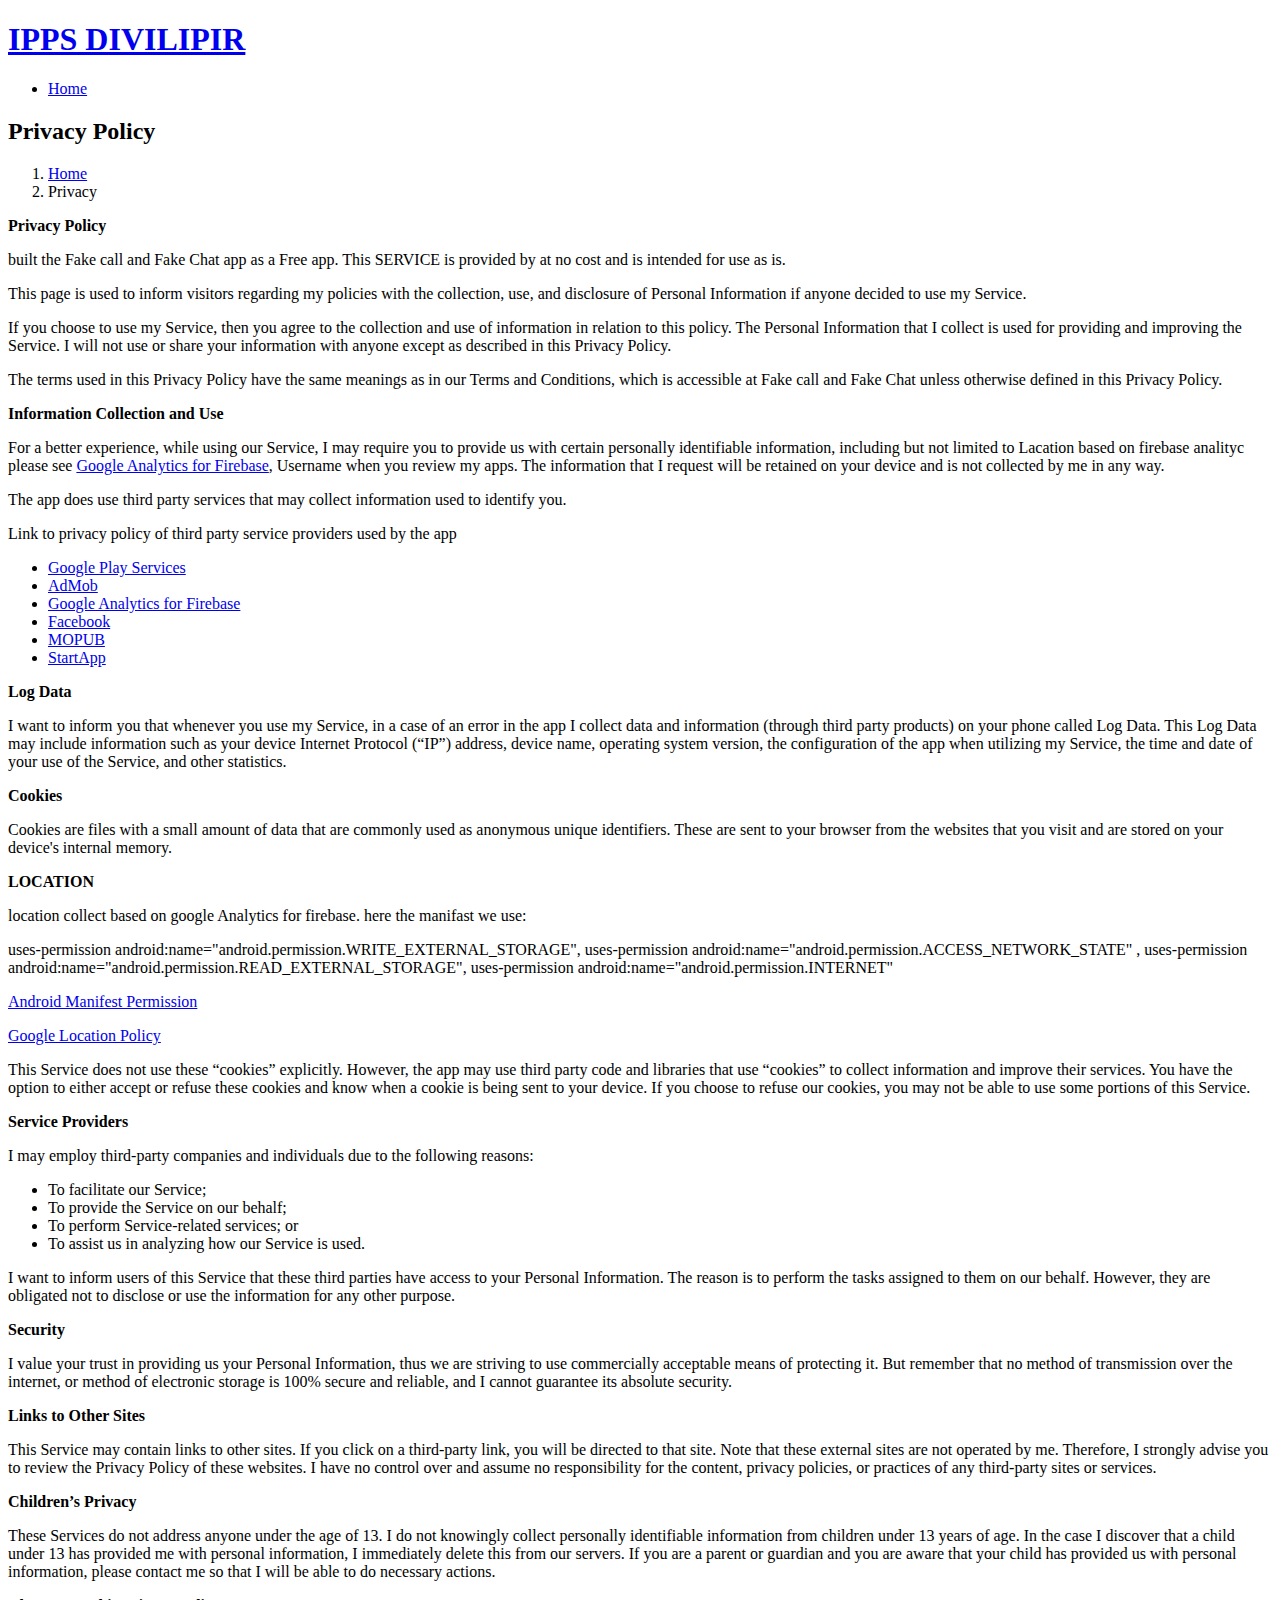
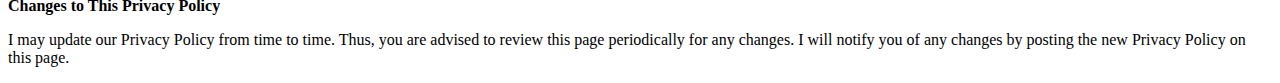
==== privacy.html @ 4a91917b "Create privacy.html" ====
<!DOCTYPE html>
<html lang="en">

<head>
  <meta charset="utf-8">
  <meta content="width=device-width, initial-scale=1.0" name="viewport">

  <title>Inner Page - Bootslander Bootstrap Template</title>
  <meta content="" name="description">
  <meta content="" name="keywords">

  <!-- Favicons -->
  <link href="https://klipi.github.io/assets/img/favicon.png" rel="icon">
  <link href="https://klipi.github.io/assets/img/apple-touch-icon.png" rel="apple-touch-icon">

  <!-- Google Fonts -->
  <link href="https://fonts.googleapis.com/css?family=Open+Sans:300,300i,400,400i,600,600i,700,700i|Montserrat:300,300i,400,400i,500,500i,600,600i,700,700i|Poppins:300,300i,400,400i,500,500i,600,600i,700,700i" rel="stylesheet">

  <!-- Vendor CSS Files -->
  <link href="https://klipi.github.io/assets/vendor/aos/aos.css" rel="stylesheet">
  <link href="https://klipi.github.io/assets/vendor/bootstrap/css/bootstrap.min.css" rel="stylesheet">
  <link href="https://klipi.github.io/assets/vendor/bootstrap-icons/bootstrap-icons.css" rel="stylesheet">
  <link href="https://klipi.github.io/assets/vendor/boxicons/css/boxicons.min.css" rel="stylesheet">
  <link href="https://klipi.github.io/assets/vendor/glightbox/css/glightbox.min.css" rel="stylesheet">
  <link href="https://klipi.github.io/assets/vendor/remixicon/remixicon.css" rel="stylesheet">
  <link href="https://klipi.github.io/assets/vendor/swiper/swiper-bundle.min.css" rel="stylesheet">

  <!-- Template Main CSS File -->
  <link href="https://klipi.github.io/assets/css/style.css" rel="stylesheet">

  <!-- =======================================================
  * Template Name: Bootslander - v4.1.0
  * Template URL: https://bootstrapmade.com/bootslander-free-bootstrap-landing-page-template/
  * Author: BootstrapMade.com
  * License: https://bootstrapmade.com/license/
  ======================================================== -->

<body>

  <!-- ======= Header ======= -->
  <header id="header" class="fixed-top d-flex align-items-center ">
    <div class="container d-flex align-items-center justify-content-between">

      <div class="logo">
        <h1><a href="https://klipi.github.io"><span>IPPS DIVILIPIR</span></a></h1>
        <!-- Uncomment below if you prefer to use an image logo -->
        <!-- <a href="index.html"><img src="assets/img/logo.png" alt="" class="img-fluid"></a>-->
      </div>

      <nav id="navbar" class="navbar">
        <ul>
          <li><a class="nav-link scrollto " href="https://klipi.github.io">Home</a></li>
          
        </ul>
        <i class="bi bi-list mobile-nav-toggle"></i>
      </nav><!-- .navbar -->

    </div>
  </header><!-- End Header -->

  <main id="main">

    <!-- ======= Breadcrumbs Section ======= -->
    <section class="breadcrumbs">
      <div class="container">

        <div class="d-flex justify-content-between align-items-center">
          <h2>Privacy Policy</h2>
          <ol>
            <li><a href="index.html">Home</a></li>
            <li>Privacy</li>
          </ol>
        </div>

      </div>
    </section><!-- End Breadcrumbs Section -->

    <section class="inner-page">
      <div class="container">

        <strong>Privacy Policy</strong> <p>
    built the Fake call and Fake Chat app as
    a Free app. This SERVICE is provided by
    at no cost and is intended for use as
    is.
</p> <p>
    This page is used to inform visitors regarding my
    policies with the collection, use, and disclosure of Personal
    Information if anyone decided to use my Service.
</p> <p>
    If you choose to use my Service, then you agree to
    the collection and use of information in relation to this
    policy. The Personal Information that I collect is
    used for providing and improving the Service. I will not use or share your information with
    anyone except as described in this Privacy Policy.
</p> <p>
    The terms used in this Privacy Policy have the same meanings
    as in our Terms and Conditions, which is accessible at
    Fake call and Fake Chat unless otherwise defined in this Privacy Policy.
</p> <p><strong>Information Collection and Use</strong></p> <p>
    For a better experience, while using our Service, I
    may require you to provide us with certain personally
    identifiable information, including but not limited to Lacation based on firebase analityc please see <a href="https://firebase.google.com/policies/analytics" target="_blank" rel="noopener noreferrer">Google Analytics for Firebase</a>,  Username when you review my apps. The information that
    I request will be retained on your device and is not collected by me in any way.
</p> <div><p>
    The app does use third party services that may collect
    information used to identify you.
</p> <p>
    Link to privacy policy of third party service providers used
    by the app
</p> <ul><li><a href="https://www.google.com/policies/privacy/" target="_blank" rel="noopener noreferrer">Google Play Services</a></li><li><a href="https://support.google.com/admob/answer/6128543?hl=en" target="_blank" rel="noopener noreferrer">AdMob</a></li><li><a href="https://firebase.google.com/policies/analytics" target="_blank" rel="noopener noreferrer">Google Analytics for Firebase</a></li><!---->

  <li><a href="https://www.facebook.com/about/privacy/update/printable" target="_blank" rel="noopener noreferrer">Facebook</a></li>

  <li><a href="https://www.mopub.com/en/legal/privacy" target="_blank" rel="noopener noreferrer">MOPUB</a></li><!----><!----><!----><!----><!----><!----><!----><!----><!----><!----><!----><!----><!----><!----><li><a href="https://www.startapp.com/privacy/" target="_blank" rel="noopener noreferrer">StartApp</a></li><!----><!----><!----><!----><!----><!----><!----></ul></div> <p><strong>Log Data</strong></p> <p>
    I want to inform you that whenever you
    use my Service, in a case of an error in the app
    I collect data and information (through third party
    products) on your phone called Log Data. This Log Data may
    include information such as your device Internet Protocol
    (“IP”) address, device name, operating system version, the
    configuration of the app when utilizing my Service,
    the time and date of your use of the Service, and other
    statistics.
</p> <p><strong>Cookies</strong></p> <p>
    Cookies are files with a small amount of data that are
    commonly used as anonymous unique identifiers. These are sent
    to your browser from the websites that you visit and are
    stored on your device's internal memory.
</p> 
<p><strong>LOCATION</strong></p> <p>
    location collect based on google Analytics for firebase. here the manifast we use:
    <p>
    	uses-permission android:name="android.permission.WRITE_EXTERNAL_STORAGE",  
    uses-permission android:name="android.permission.ACCESS_NETWORK_STATE" ,  
    uses-permission android:name="android.permission.READ_EXTERNAL_STORAGE",   
    uses-permission android:name="android.permission.INTERNET"  </p>

<a href="https://developer.android.com/reference/android/Manifest.permission" target="_blank" rel="noopener noreferrer">Android Manifest Permission</a>
</p>
<p>
	<a href="https://policies.google.com/technologies/location-data?hl=en-US" target="_blank" rel="noopener noreferrer">Google Location Policy</a>
	</p>
<p>


<p>
    This Service does not use these “cookies” explicitly. However,
    the app may use third party code and libraries that use
    “cookies” to collect information and improve their services.
    You have the option to either accept or refuse these cookies
    and know when a cookie is being sent to your device. If you
    choose to refuse our cookies, you may not be able to use some
    portions of this Service.
</p> <p><strong>Service Providers</strong></p> <p>
    I may employ third-party companies and
    individuals due to the following reasons:
</p> <ul><li>To facilitate our Service;</li> <li>To provide the Service on our behalf;</li> <li>To perform Service-related services; or</li> <li>To assist us in analyzing how our Service is used.</li></ul> <p>
    I want to inform users of this Service
    that these third parties have access to your Personal
    Information. The reason is to perform the tasks assigned to
    them on our behalf. However, they are obligated not to
    disclose or use the information for any other purpose.
</p> <p><strong>Security</strong></p> <p>
    I value your trust in providing us your
    Personal Information, thus we are striving to use commercially
    acceptable means of protecting it. But remember that no method
    of transmission over the internet, or method of electronic
    storage is 100% secure and reliable, and I cannot
    guarantee its absolute security.
</p> <p><strong>Links to Other Sites</strong></p> <p>
    This Service may contain links to other sites. If you click on
    a third-party link, you will be directed to that site. Note
    that these external sites are not operated by me.
    Therefore, I strongly advise you to review the
    Privacy Policy of these websites. I have
    no control over and assume no responsibility for the content,
    privacy policies, or practices of any third-party sites or
    services.
</p> <p><strong>Children’s Privacy</strong></p> <p>
    These Services do not address anyone under the age of 13.
    I do not knowingly collect personally
    identifiable information from children under 13 years of age. In the case
    I discover that a child under 13 has provided
    me with personal information, I immediately
    delete this from our servers. If you are a parent or guardian
    and you are aware that your child has provided us with
    personal information, please contact me so that
    I will be able to do necessary actions.
</p> <p><strong>Changes to This Privacy Policy</strong></p> <p>
    I may update our Privacy Policy from
    time to time. Thus, you are advised to review this page
    periodically for any changes. I will
    notify you of any changes by posting the new Privacy Policy on
    this page.
</p>
        




      </div>
    </section>

  </main><!-- End #main -->

  

</body>

</html>
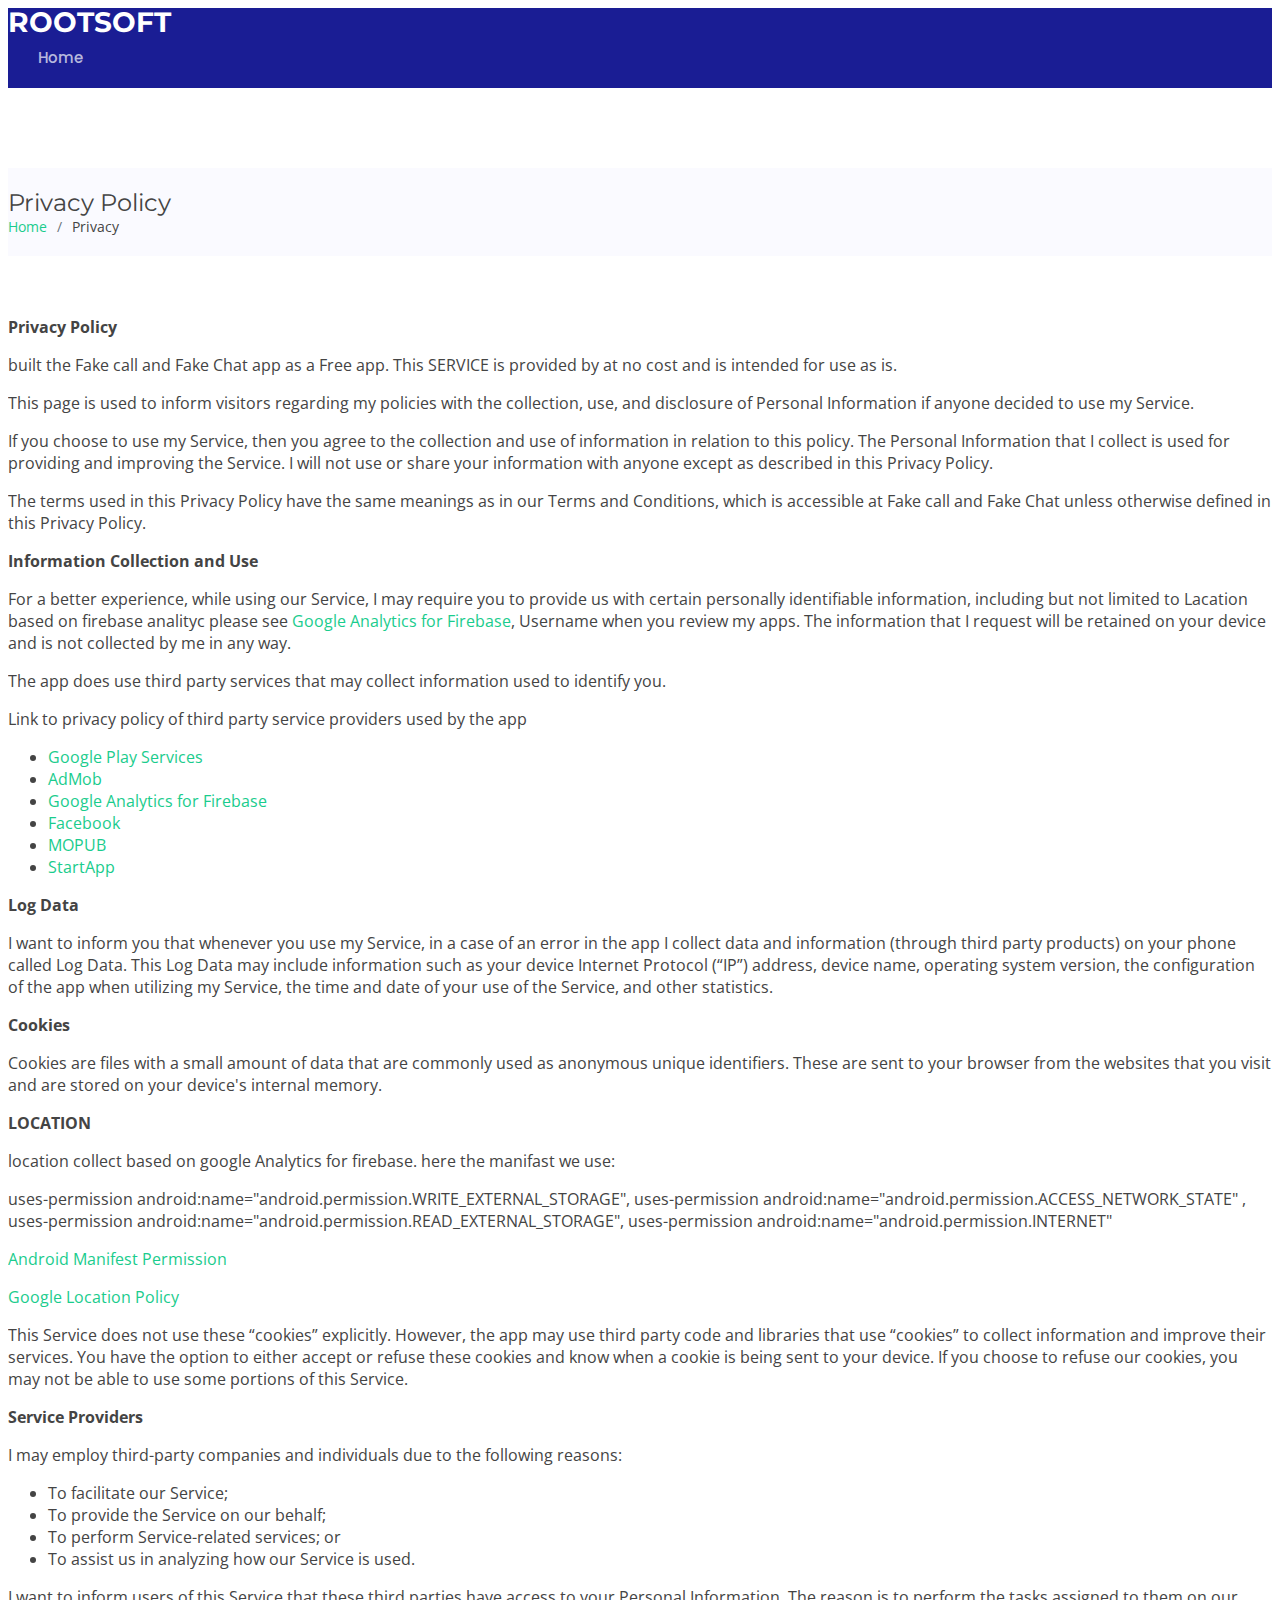
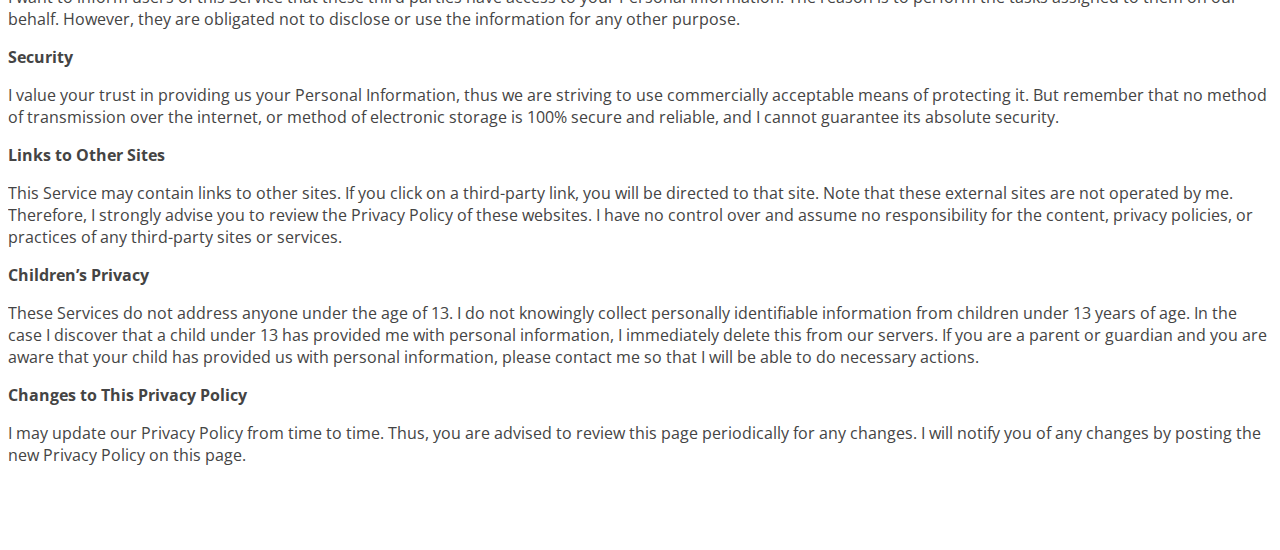
==== commit 7a33134b: "Update privacy.html" ====
--- a/privacy.html
+++ b/privacy.html
@@ -1,4 +1,3 @@
-
 <!DOCTYPE html>
 <html lang="en">
 
@@ -11,23 +10,23 @@
   <meta content="" name="keywords">
 
   <!-- Favicons -->
-  <link href="https://klipi.github.io/assets/img/favicon.png" rel="icon">
-  <link href="https://klipi.github.io/assets/img/apple-touch-icon.png" rel="apple-touch-icon">
+  <link href="https://rootsooft.github.io/assets/img/favicon.png" rel="icon">
+  <link href="https://rootsooft.github.io/assets/img/apple-touch-icon.png" rel="apple-touch-icon">
 
   <!-- Google Fonts -->
   <link href="https://fonts.googleapis.com/css?family=Open+Sans:300,300i,400,400i,600,600i,700,700i|Montserrat:300,300i,400,400i,500,500i,600,600i,700,700i|Poppins:300,300i,400,400i,500,500i,600,600i,700,700i" rel="stylesheet">
 
   <!-- Vendor CSS Files -->
-  <link href="https://klipi.github.io/assets/vendor/aos/aos.css" rel="stylesheet">
-  <link href="https://klipi.github.io/assets/vendor/bootstrap/css/bootstrap.min.css" rel="stylesheet">
-  <link href="https://klipi.github.io/assets/vendor/bootstrap-icons/bootstrap-icons.css" rel="stylesheet">
-  <link href="https://klipi.github.io/assets/vendor/boxicons/css/boxicons.min.css" rel="stylesheet">
-  <link href="https://klipi.github.io/assets/vendor/glightbox/css/glightbox.min.css" rel="stylesheet">
-  <link href="https://klipi.github.io/assets/vendor/remixicon/remixicon.css" rel="stylesheet">
-  <link href="https://klipi.github.io/assets/vendor/swiper/swiper-bundle.min.css" rel="stylesheet">
+  <link href="https://rootsooft.github.io/assets/css/aos.css" rel="stylesheet">
+  <link href="https://rootsooft.github.io/assets/css/bootstrap.min.css" rel="stylesheet">
+  <link href="https://rootsooft.github.io/assets/css/bootstrap-icons.css" rel="stylesheet">
+  <link href="https://rootsooft.github.io/assets/css/boxicons.min.css" rel="stylesheet">
+  <link href="https://rootsooft.github.io/assets/css/glightbox.min.css" rel="stylesheet">
+  <link href="https://rootsooft.github.io/assets/css/remixicon.css" rel="stylesheet">
+  <link href="https://rootsooft.github.io/assets/css/swiper-bundle.min.css" rel="stylesheet">
 
   <!-- Template Main CSS File -->
-  <link href="https://klipi.github.io/assets/css/style.css" rel="stylesheet">
+  <link href="https://rootsooft.github.io/assets/css/style.css" rel="stylesheet">
 
   <!-- =======================================================
   * Template Name: Bootslander - v4.1.0
@@ -43,14 +42,14 @@
     <div class="container d-flex align-items-center justify-content-between">
 
       <div class="logo">
-        <h1><a href="https://klipi.github.io"><span>IPPS DIVILIPIR</span></a></h1>
+        <h1><a href="https://rootsooft.github.io"><span>ROOTSOFT</span></a></h1>
         <!-- Uncomment below if you prefer to use an image logo -->
         <!-- <a href="index.html"><img src="assets/img/logo.png" alt="" class="img-fluid"></a>-->
       </div>
 
       <nav id="navbar" class="navbar">
         <ul>
-          <li><a class="nav-link scrollto " href="https://klipi.github.io">Home</a></li>
+          <li><a class="nav-link scrollto " href="https://rootsooft.github.io">Home</a></li>
           
         </ul>
         <i class="bi bi-list mobile-nav-toggle"></i>
@@ -209,4 +208,4 @@
 
 </body>
 
-</html>+</html>
